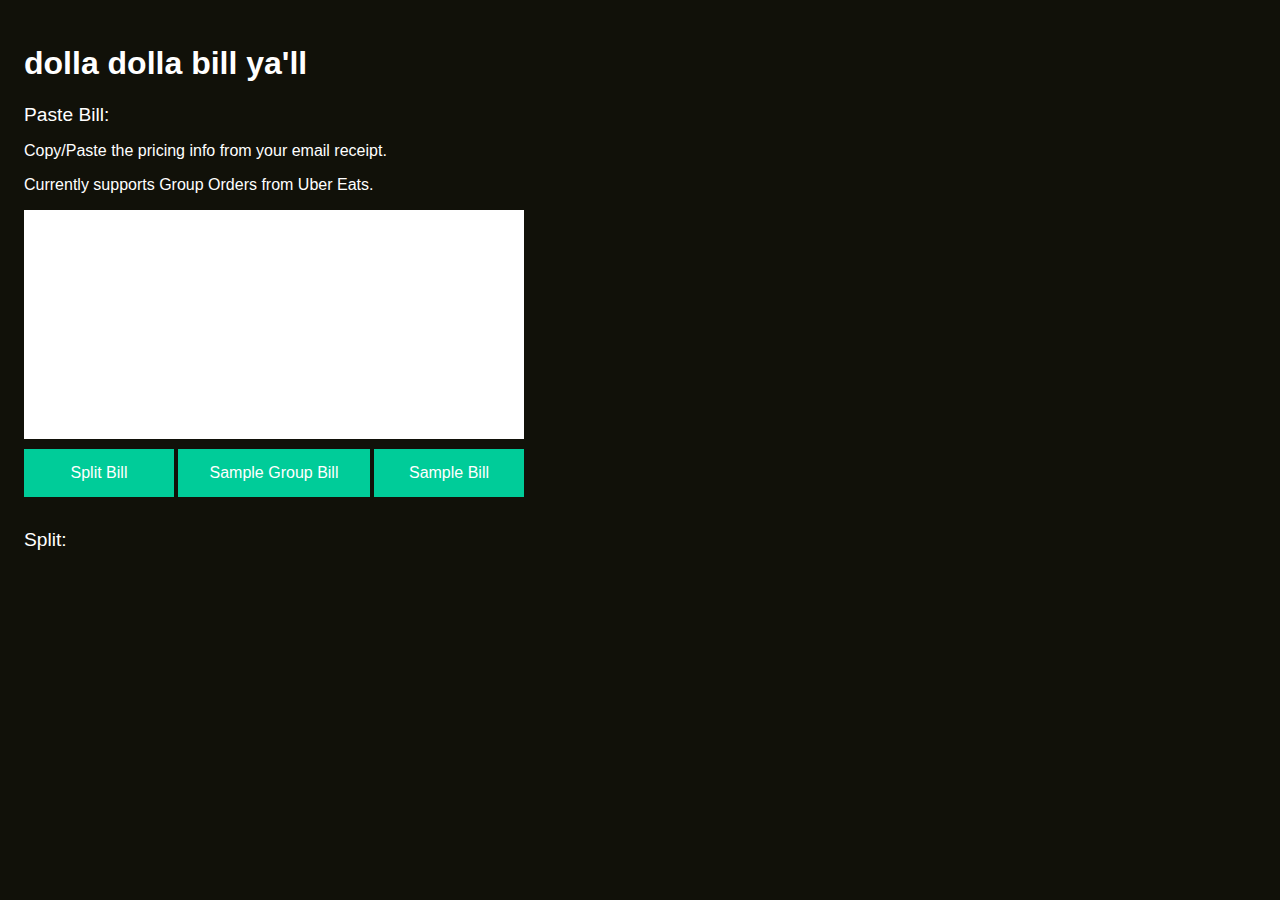
==== index.html @ 17407891 "button styling" ====
<html>
	<head>
		<script src="BillSplit.js"></script>
		<link rel="stylesheet" href="BillSplit.css">
	</head>
	<body>
		<div id=bodyContainer>
			<h1>dolla dolla bill ya'll</h1>
			<div id="billInputContainer">
				<div id="billInputTitle">Paste Bill:</div>
				<div id="billInputDescription">
					<p>Copy/Paste the pricing info from your email receipt.</p>
					<p>Currently supports Group Orders from Uber Eats.</p>
				</div>
				<textarea id="billInput" rows="15" cols="50"></textarea>
				<div id=buttonContainer>
					<button onclick="splitBill()">Split Bill</button>
					<button onclick="loadGroupSample()">Sample Group Bill</button>
					<button onclick="loadRegularSample()">Sample Bill</button>
				</div>
			</div>
			<div id="splitResultsContainer">
				<div id="splitResultsTitle">Split:</div>
				<div id="splitResults"></div>
			</div>
		</div>
	</body>
</html>
---- BillSplit.css ----
body {
	background-color: #111109;
	color: #FFF;
	font-family: Arial, Helvetica, sans-serif;
	padding: 16px;
	font-size: 1em;
}

textarea {
	margin-bottom: 10px;
	margin-right: 10px;
  resize: none;
  border: none;
  overflow: auto;
  outline: none;
  min-width: 500px;
}

button {
  background-color: #00cc99;
  border: none;
  color: #FFF;
  padding: 15px 32px;
  text-align: center;
  text-decoration: none;
  display: inline-block;
  font-size: 1em;
  min-width: 150px;
  outline: none;
}

@media only screen and (max-width:480px) { 
  body {
  	font-size: 1.2em;
  }
  
  textarea {
  	min-width: 80%;
  }

  button {
  	min-width: 100px;
  	padding: 12px 15px;
  }
}

#bodyContainer {
	display: flex;
	flex-direction: column;
}

#billInputContainer {
	margin-bottom: 32px;
}

#billInputTitle, #splitResultsTitle, #billInputDescription {
	margin-bottom: 10px;
}

#billInputTitle, #splitResultsTitle {
	font-size: 1.2em;
}

#buttonContainer {
	display: flex;
	flex-flow: row;
	justify-content: space-between;
	max-width: 500px;
	margin-right: 10px;
}

#allUserResultsContainer {
	padding-top: 10px;
}

.userResultContainer {
	padding-left: 10px;
	margin-bottom: 32px;
}

.userItemsContainer, .userTotalContainer {
	padding-left: 15px;
}

.userTotalContainer {
	color: #00cc99;
}
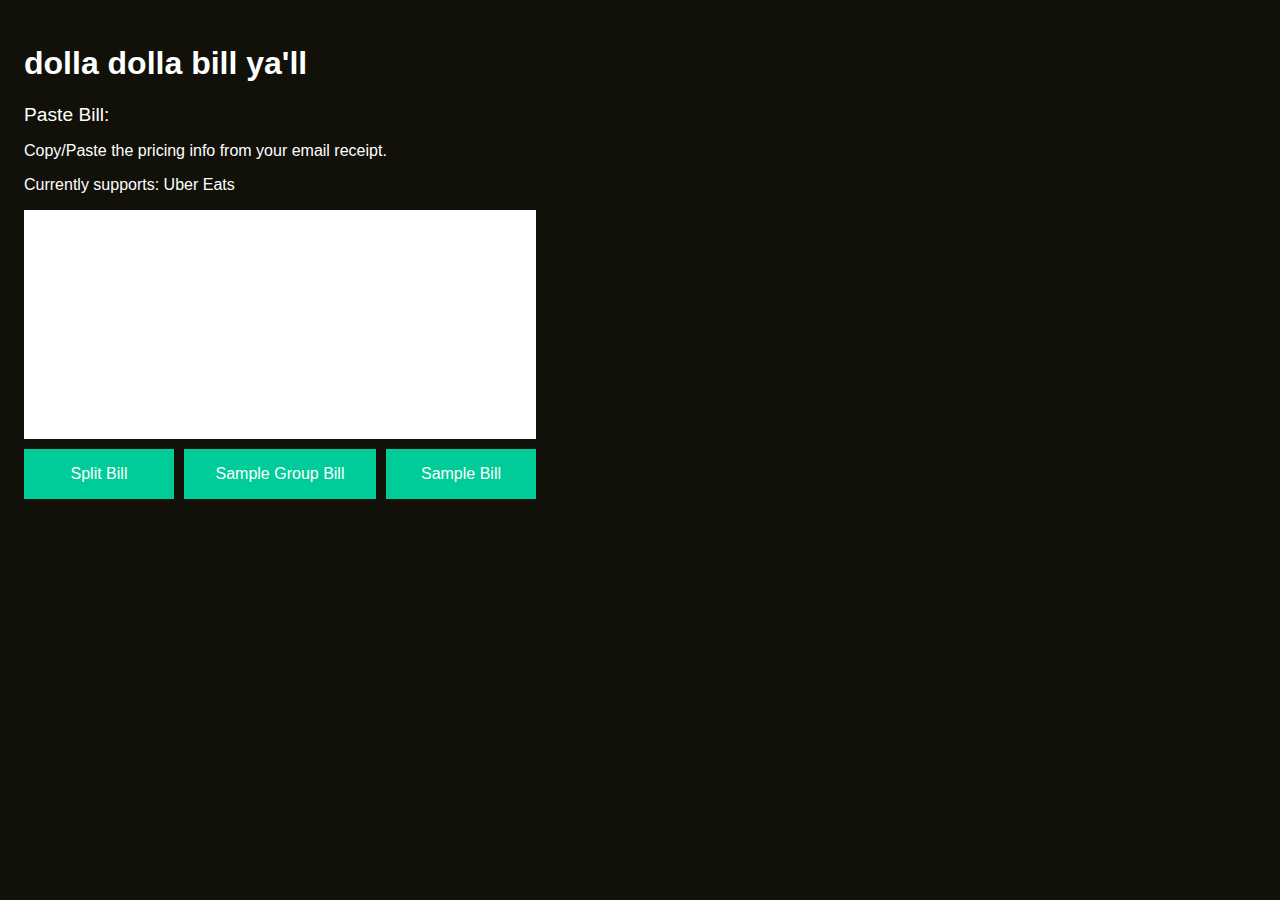
==== commit 7150858d: "more mobile styling" ====
--- a/index.html
+++ b/index.html
@@ -2,6 +2,7 @@
 	<head>
 		<script src="BillSplit.js"></script>
 		<link rel="stylesheet" href="BillSplit.css">
+		<meta content="width=device-width, initial-scale=1" name="viewport" />
 	</head>
 	<body>
 		<div id=bodyContainer>
@@ -10,11 +11,11 @@
 				<div id="billInputTitle">Paste Bill:</div>
 				<div id="billInputDescription">
 					<p>Copy/Paste the pricing info from your email receipt.</p>
-					<p>Currently supports Group Orders from Uber Eats.</p>
+					<p>Currently supports: Uber Eats</p>
 				</div>
 				<textarea id="billInput" rows="15" cols="50"></textarea>
 				<div id=buttonContainer>
-					<button onclick="splitBill()">Split Bill</button>
+					<button id="splitButton" onclick="splitBill()">Split Bill</button>
 					<button onclick="loadGroupSample()">Sample Group Bill</button>
 					<button onclick="loadRegularSample()">Sample Bill</button>
 				</div>
--- a/BillSplit.css
+++ b/BillSplit.css
@@ -2,8 +2,8 @@
 	background-color: #111109;
 	color: #FFF;
 	font-family: Arial, Helvetica, sans-serif;
-	padding: 16px;
-	font-size: 1em;
+	padding: 1em;
+	font-size: 16px;
 }
 
 textarea {
@@ -13,14 +13,14 @@
   border: none;
   overflow: auto;
   outline: none;
-  min-width: 500px;
+  min-width: 512px;
 }
 
 button {
   background-color: #00cc99;
   border: none;
   color: #FFF;
-  padding: 15px 32px;
+  padding: 1em 2em;
   text-align: center;
   text-decoration: none;
   display: inline-block;
@@ -33,14 +33,24 @@
   body {
   	font-size: 1.2em;
   }
+
+  #bodyContainer {
+  	width: 100%;
+  }
   
   textarea {
-  	min-width: 80%;
+  	min-width: 100%;
+  	width: 100%;
   }
 
   button {
   	min-width: 100px;
-  	padding: 12px 15px;
+  	padding: 0.8em 1.2em;
+  	font-size: 0.8em;
+  }
+
+  #buttonContainer {
+  	width: 100%;
   }
 }
 
@@ -51,6 +61,10 @@
 
 #billInputContainer {
 	margin-bottom: 32px;
+}
+
+#splitResultsContainer {
+	visibility: hidden;
 }
 
 #billInputTitle, #splitResultsTitle, #billInputDescription {
@@ -65,7 +79,7 @@
 	display: flex;
 	flex-flow: row;
 	justify-content: space-between;
-	max-width: 500px;
+	max-width: 32em;
 	margin-right: 10px;
 }
 
@@ -75,7 +89,7 @@
 
 .userResultContainer {
 	padding-left: 10px;
-	margin-bottom: 32px;
+	margin-bottom: 24px;
 }
 
 .userItemsContainer, .userTotalContainer {
@@ -84,4 +98,48 @@
 
 .userTotalContainer {
 	color: #00cc99;
+}
+
+.usernameContainer {
+	padding-bottom: 5px;
+}
+
+.itemContainer, .userTotalContainer {
+	padding-top: 5px;
+	padding-bottom: 5px;
+}
+
+.itemContainer {
+	display: flex;
+	flex-flow: row;
+	justify-content: space-between;
+	max-width: 480px;
+}
+
+.nameInput {
+	margin-left: 5px;
+	border: none;
+	outline: none;
+	height: 1.75em;
+}
+
+.assignmentMode {
+	border-bottom: 1px solid #f0f0f5;
+}
+
+#doneButtonContainer {
+	display: flex;
+	flex-flow: row;
+	justify-content: flex-end;
+	max-width: 495px;
+}
+
+#doneButton {
+	margin-top: 10px;
+	min-width: 25px;
+	padding: 10px 24px;
+}
+
+#assignTextContainer {
+	margin-bottom: 1em;
 }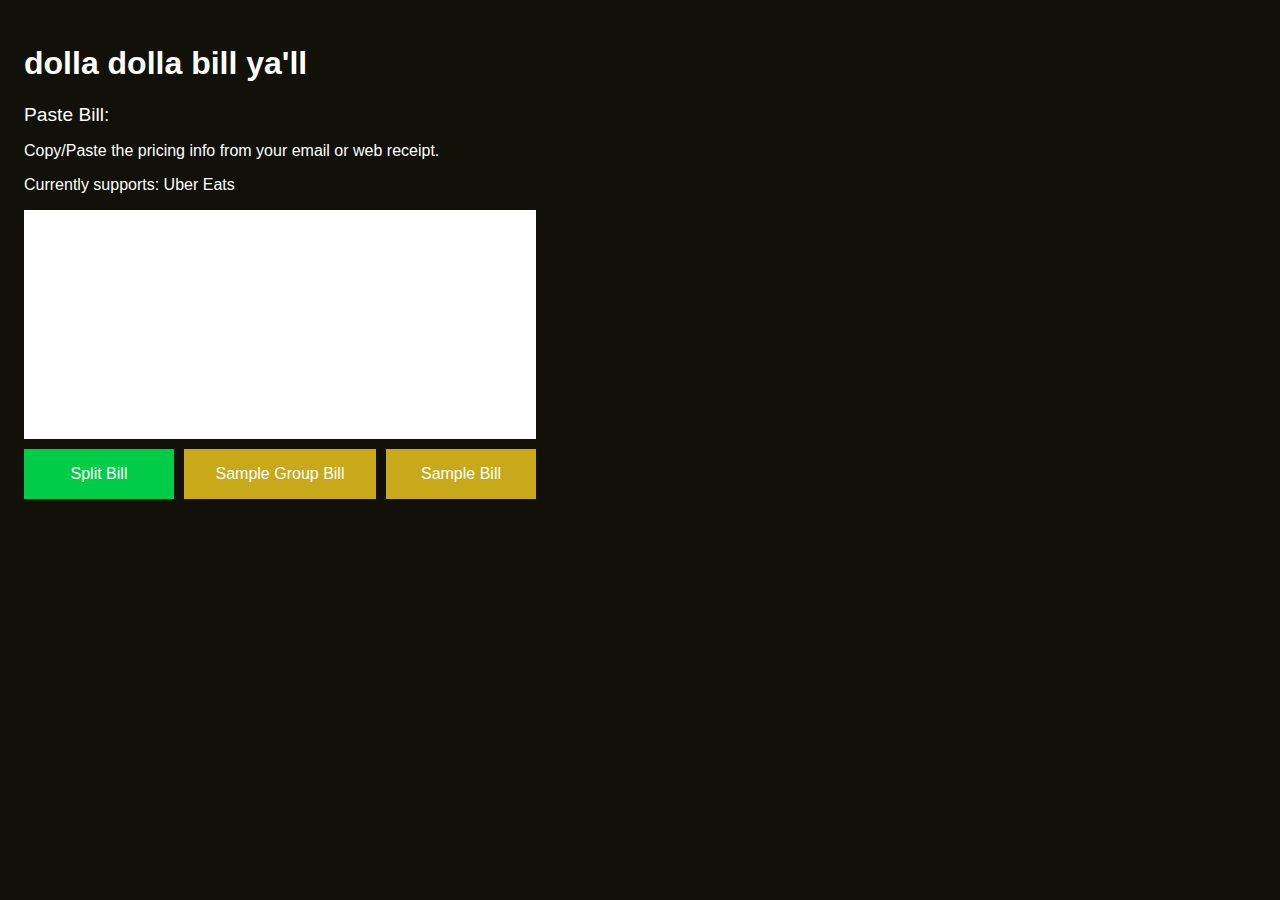
==== commit 09e67a14: "update colors" ====
--- a/index.html
+++ b/index.html
@@ -10,14 +10,14 @@
 			<div id="billInputContainer">
 				<div id="billInputTitle">Paste Bill:</div>
 				<div id="billInputDescription">
-					<p>Copy/Paste the pricing info from your email receipt.</p>
+					<p>Copy/Paste the pricing info from your email or web receipt.</p>
 					<p>Currently supports: Uber Eats</p>
 				</div>
 				<textarea id="billInput" rows="15" cols="50"></textarea>
 				<div id=buttonContainer>
-					<button id="splitButton" onclick="splitBill()">Split Bill</button>
-					<button onclick="loadGroupSample()">Sample Group Bill</button>
-					<button onclick="loadRegularSample()">Sample Bill</button>
+					<button class="primary" id="splitButton" onclick="splitBill()">Split Bill</button>
+					<button class="secondary" onclick="loadGroupSample()">Sample Group Bill</button>
+					<button class="secondary" onclick="loadRegularSample()">Sample Bill</button>
 				</div>
 			</div>
 			<div id="splitResultsContainer">
--- a/BillSplit.css
+++ b/BillSplit.css
@@ -17,7 +17,6 @@
 }
 
 button {
-  background-color: #00cc99;
   border: none;
   color: #FFF;
   padding: 1em 2em;
@@ -27,6 +26,14 @@
   font-size: 1em;
   min-width: 150px;
   outline: none;
+}
+
+.primary {
+	background-color: #00cc48;
+}
+
+.secondary {
+	background-color: #c7a919;
 }
 
 @media only screen and (max-width:480px) { 
@@ -97,7 +104,7 @@
 }
 
 .userTotalContainer {
-	color: #00cc99;
+	color: #00cc48;
 }
 
 .usernameContainer {
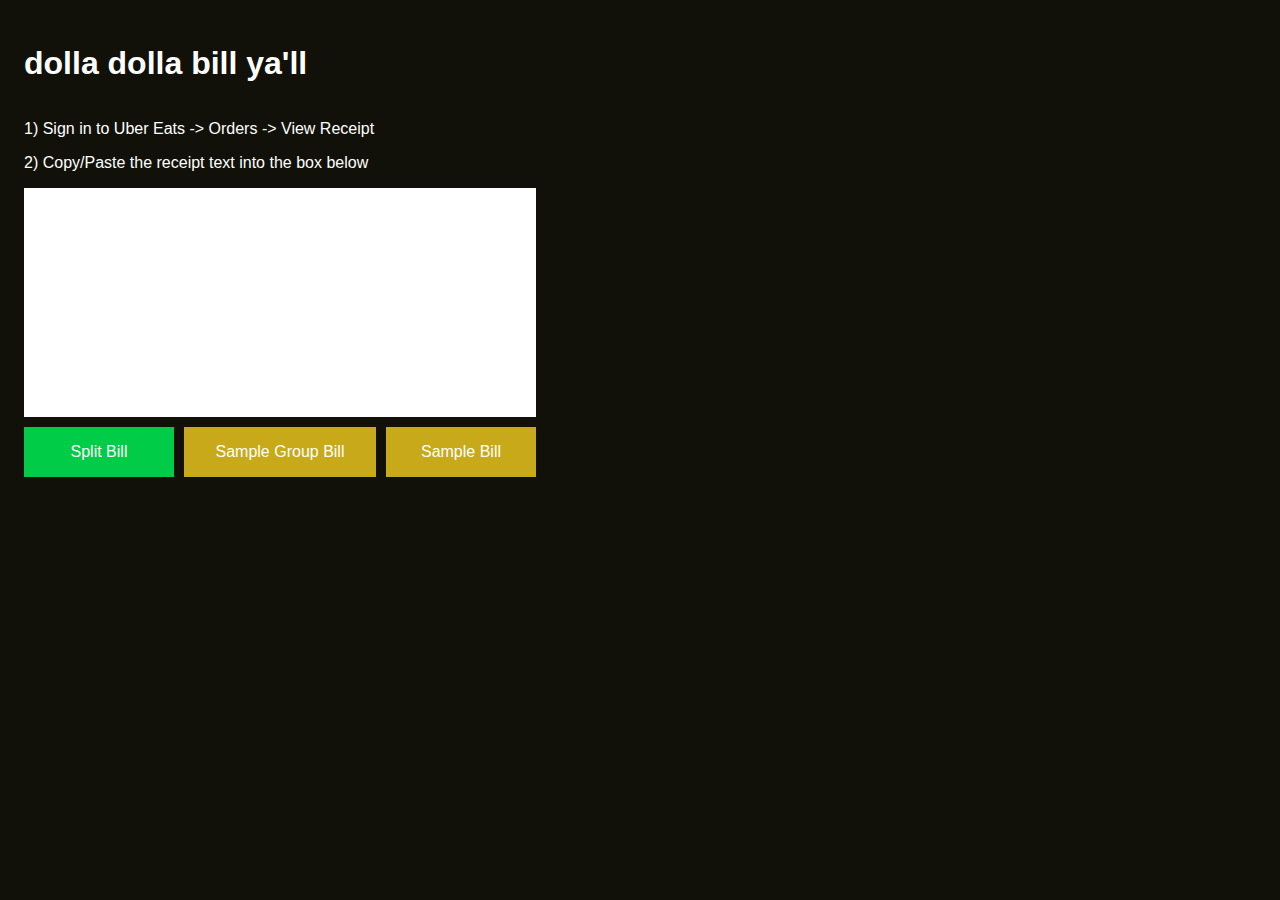
==== commit 8da78db4: "update instructions" ====
--- a/index.html
+++ b/index.html
@@ -8,10 +8,10 @@
 		<div id=bodyContainer>
 			<h1>dolla dolla bill ya'll</h1>
 			<div id="billInputContainer">
-				<div id="billInputTitle">Paste Bill:</div>
 				<div id="billInputDescription">
-					<p>Copy/Paste the pricing info from your email or web receipt.</p>
-					<p>Currently supports: Uber Eats</p>
+					<p>1) Sign in to Uber Eats -> Orders -> View Receipt
+					<p>2) Copy/Paste the receipt text into the box below</p>
+					<!-- <p>Currently supports: Uber Eats</p> -->
 				</div>
 				<textarea id="billInput" rows="15" cols="50"></textarea>
 				<div id=buttonContainer>
--- a/BillSplit.css
+++ b/BillSplit.css
@@ -108,12 +108,14 @@
 }
 
 .usernameContainer {
-	padding-bottom: 5px;
+	padding: 8px;
+	background-color: #01481a;
+	vertical-align: middle;
 }
 
 .itemContainer, .userTotalContainer {
-	padding-top: 5px;
-	padding-bottom: 5px;
+	padding-top: 8px;
+	padding-bottom: 8px;
 }
 
 .itemContainer {
@@ -124,7 +126,7 @@
 }
 
 .nameInput {
-	margin-left: 5px;
+	margin-left: 4px;
 	border: none;
 	outline: none;
 	height: 1.75em;
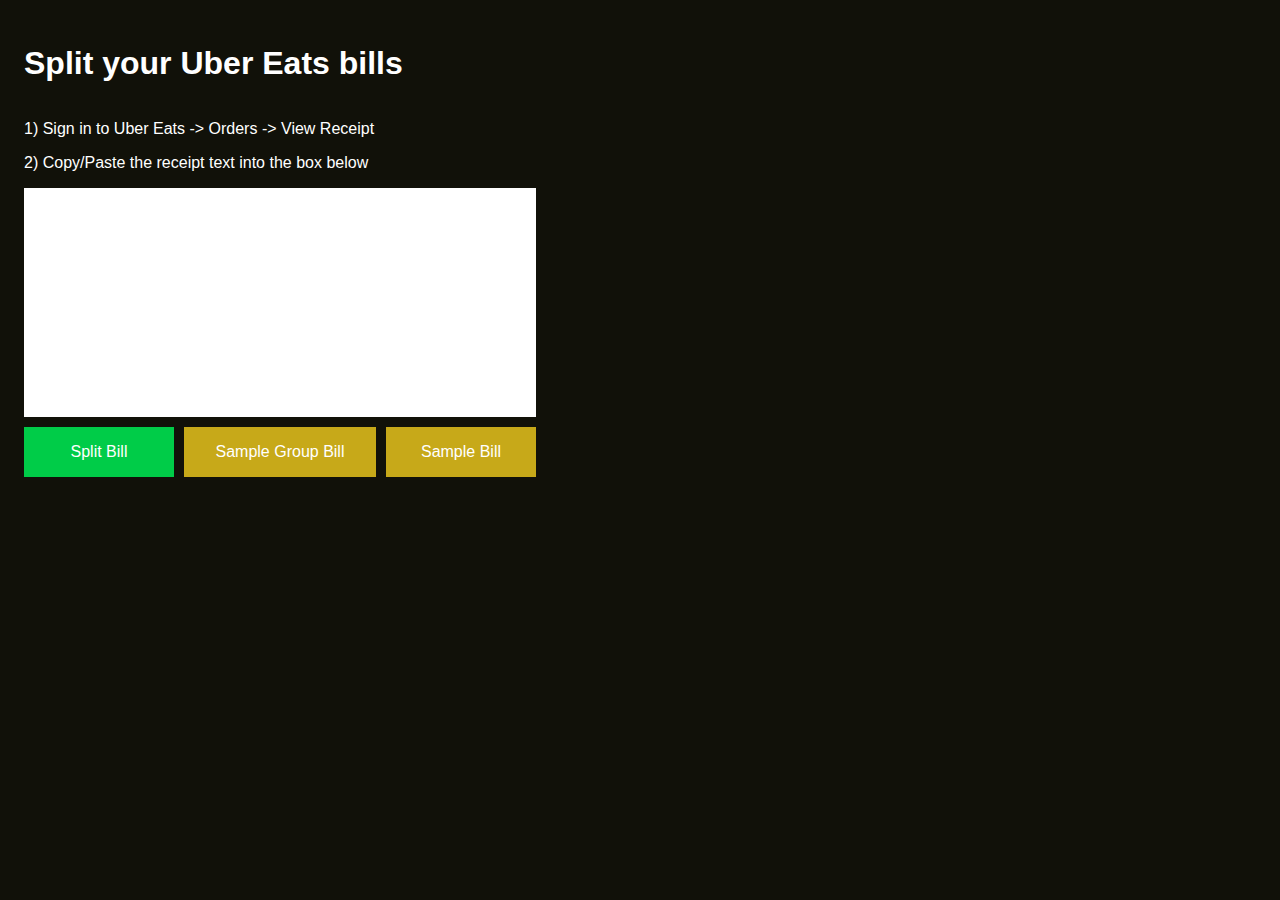
==== commit 4035cdca: "text update" ====
--- a/index.html
+++ b/index.html
@@ -6,7 +6,7 @@
 	</head>
 	<body>
 		<div id=bodyContainer>
-			<h1>dolla dolla bill ya'll</h1>
+			<h1>Split your Uber Eats bills</h1>
 			<div id="billInputContainer">
 				<div id="billInputDescription">
 					<p>1) Sign in to Uber Eats -> Orders -> View Receipt
--- a/BillSplit.css
+++ b/BillSplit.css
@@ -36,7 +36,7 @@
 	background-color: #c7a919;
 }
 
-@media only screen and (max-width:480px) { 
+@media only screen and (max-width:768px) {
   body {
   	font-size: 1.2em;
   }
@@ -147,6 +147,7 @@
 	margin-top: 10px;
 	min-width: 25px;
 	padding: 10px 24px;
+	background-color: #00cc48;
 }
 
 #assignTextContainer {
